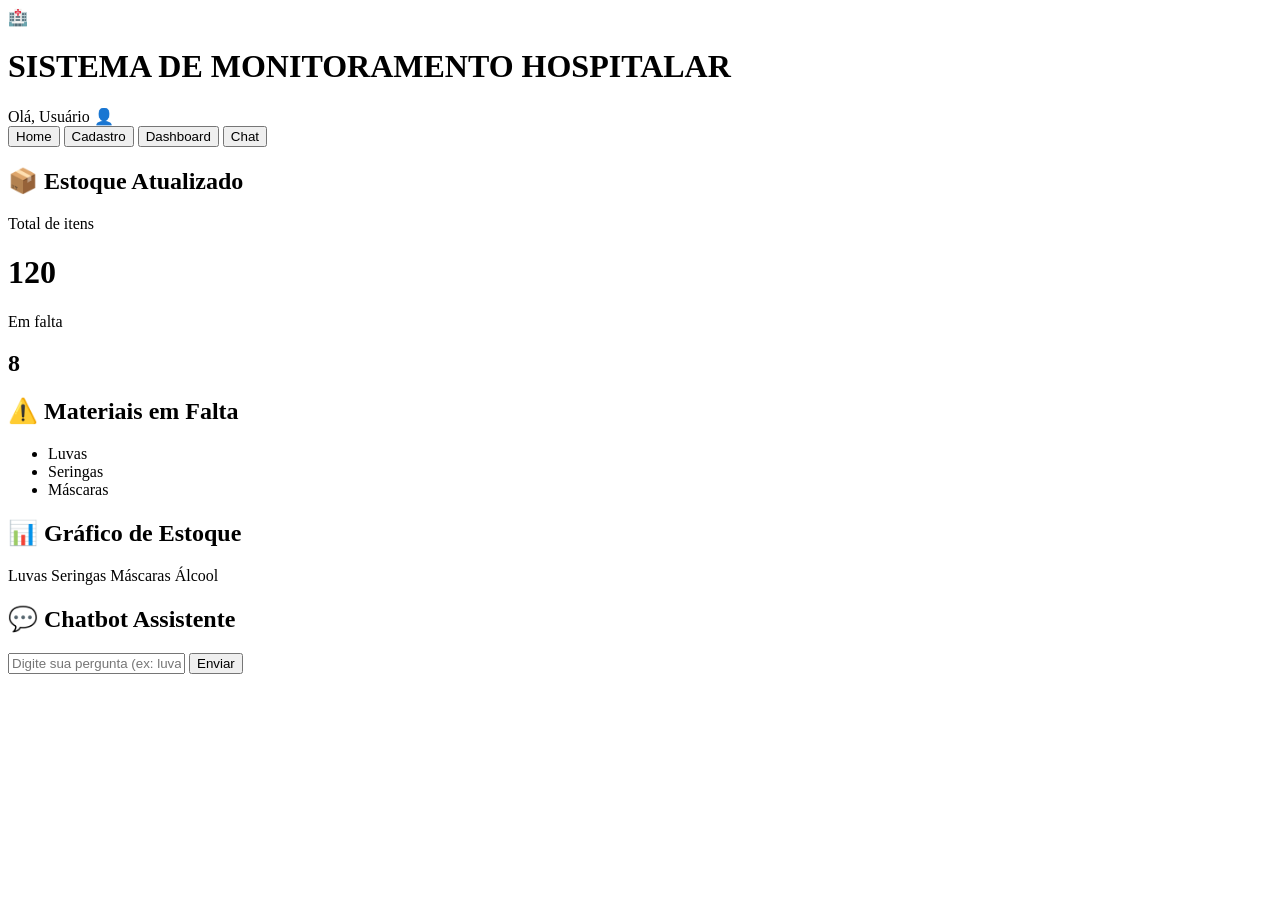
==== index.html @ 39321108 "Add files via upload" ====
<!DOCTYPE html>
<html lang="pt-br">
<head>
    <meta charset="UTF-8">
    <meta name="viewport" content="width=device-width, initial-scale=1.0">
    <title>Sistema Hospitalar</title>
    <link rel="stylesheet" href="style.css">
</head>
<body>

    <header>
        <div class="logo">🏥</div>
        <h1>SISTEMA DE MONITORAMENTO HOSPITALAR</h1>
        <div class="user">Olá, Usuário 👤</div>
    </header>

    <nav>
        <button>Home</button>
        <button>Cadastro</button>
        <button>Dashboard</button>
        <button>Chat</button>
    </nav>

    <main>

        <div class="card">
            <h2>📦 Estoque Atualizado</h2>
            <p>Total de itens</p>
            <h1 class="total-itens">120</h1>
            <p>Em falta</p>
            <h2 class="alert">8</h2>
        </div>

        <div class="card">
            <h2>⚠️ Materiais em Falta</h2>
            <ul class="faltas">
                <li>Luvas</li>
                <li>Seringas</li>
                <li>Máscaras</li>
            </ul>
        </div>

        <div class="card">
            <h2>📊 Gráfico de Estoque</h2>
            <div class="grafico">
                <div style="height:90%"></div>
                <div style="height:50%"></div>
                <div style="height:25%"></div>
                <div style="height:10%"></div>
            </div>
            <div class="labels">
                <span>Luvas</span>
                <span>Seringas</span>
                <span>Máscaras</span>
                <span>Álcool</span>
            </div>
        </div>

    </main>

    <section class="chat">
        <h2>💬 Chatbot Assistente</h2>
        <div class="chat-container">
            <input type="text" id="chat-input" placeholder="Digite sua pergunta (ex: luvas)...">
            <button id="chat-btn">Enviar</button>
        </div>
    </section>

    <script>
        document.getElementById("chat-btn").onclick = function() {
            let input = document.getElementById("chat-input").value.toLowerCase();

            if (input.includes("luvas") || input.includes("luva")) {
                alert("🤖 Chatbot: Temos 50 caixas de luvas disponíveis no estoque principal.");
            } else if (input.includes("seringas") || input.includes("seringa")) {
                alert("🤖 Chatbot: Atenção! O estoque de seringas está crítico (apenas 5 unidades).");
            } else if (input.trim() === "") {
                alert("🤖 Chatbot: Por favor, digite alguma pergunta.");
            } else {
                alert("🤖 Chatbot: Desculpe, ainda não sei responder sobre isso. Tente perguntar por 'luvas' ou 'seringas'.");
            }
            
            // Limpa o campo após o envio
            document.getElementById("chat-input").value = "";
        }
    </script>

</body>
</html>
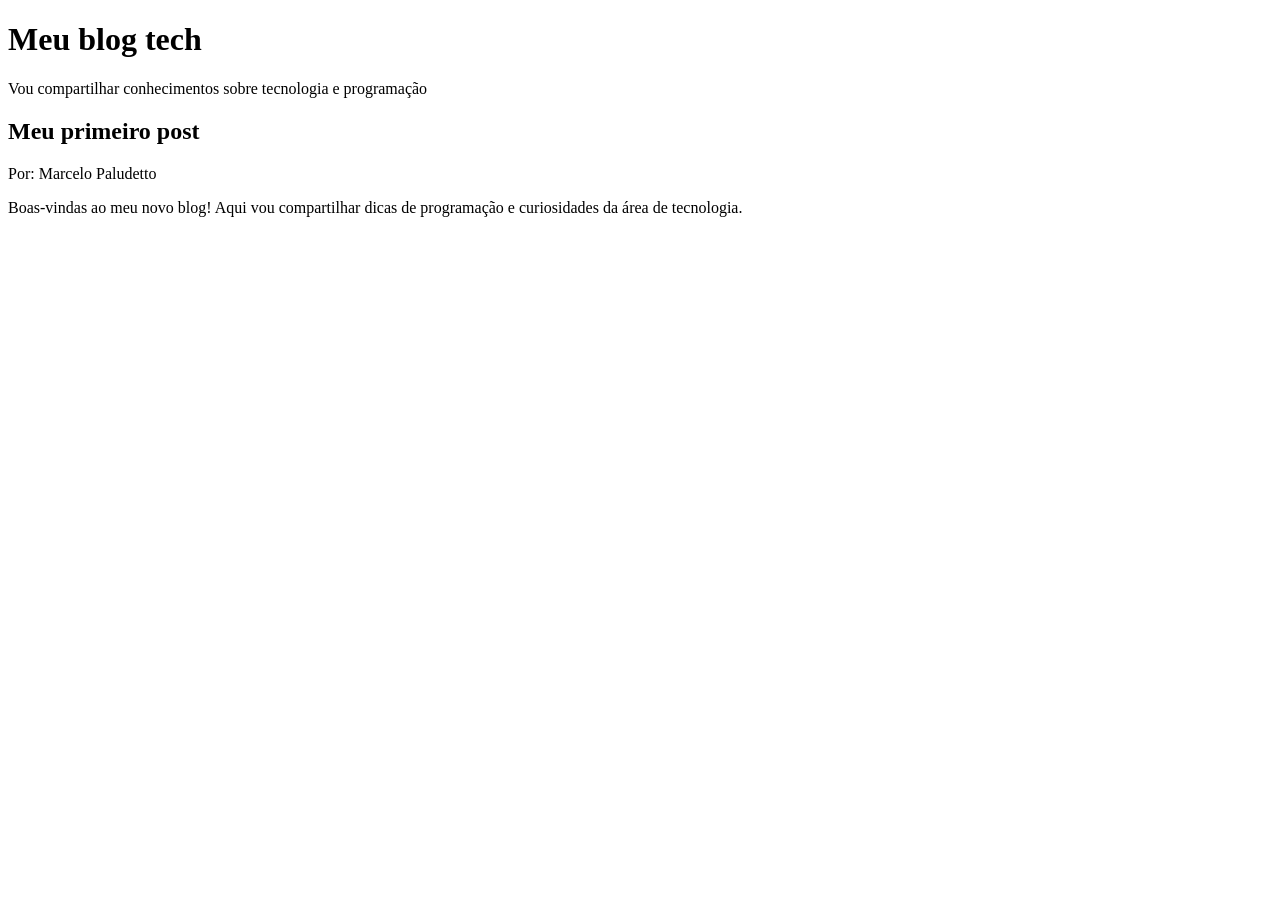
==== commit a29d4b7e: "Add files via upload" ====
--- a/index.html
+++ b/index.html
@@ -1,89 +1,20 @@
 <!DOCTYPE html>
+
 <html lang="pt-br">
 <head>
-    <meta charset="UTF-8">
-    <meta name="viewport" content="width=device-width, initial-scale=1.0">
-    <title>Sistema Hospitalar</title>
-    <link rel="stylesheet" href="style.css">
+<meta charset="UTF-8">
+<meta name="viewport" content="width=device-width, initial-scale=1.0">
+<title>Blog</title>
 </head>
 <body>
-
-    <header>
-        <div class="logo">🏥</div>
-        <h1>SISTEMA DE MONITORAMENTO HOSPITALAR</h1>
-        <div class="user">Olá, Usuário 👤</div>
-    </header>
-
-    <nav>
-        <button>Home</button>
-        <button>Cadastro</button>
-        <button>Dashboard</button>
-        <button>Chat</button>
-    </nav>
-
-    <main>
-
-        <div class="card">
-            <h2>📦 Estoque Atualizado</h2>
-            <p>Total de itens</p>
-            <h1 class="total-itens">120</h1>
-            <p>Em falta</p>
-            <h2 class="alert">8</h2>
-        </div>
-
-        <div class="card">
-            <h2>⚠️ Materiais em Falta</h2>
-            <ul class="faltas">
-                <li>Luvas</li>
-                <li>Seringas</li>
-                <li>Máscaras</li>
-            </ul>
-        </div>
-
-        <div class="card">
-            <h2>📊 Gráfico de Estoque</h2>
-            <div class="grafico">
-                <div style="height:90%"></div>
-                <div style="height:50%"></div>
-                <div style="height:25%"></div>
-                <div style="height:10%"></div>
-            </div>
-            <div class="labels">
-                <span>Luvas</span>
-                <span>Seringas</span>
-                <span>Máscaras</span>
-                <span>Álcool</span>
-            </div>
-        </div>
-
-    </main>
-
-    <section class="chat">
-        <h2>💬 Chatbot Assistente</h2>
-        <div class="chat-container">
-            <input type="text" id="chat-input" placeholder="Digite sua pergunta (ex: luvas)...">
-            <button id="chat-btn">Enviar</button>
-        </div>
-    </section>
-
-    <script>
-        document.getElementById("chat-btn").onclick = function() {
-            let input = document.getElementById("chat-input").value.toLowerCase();
-
-            if (input.includes("luvas") || input.includes("luva")) {
-                alert("🤖 Chatbot: Temos 50 caixas de luvas disponíveis no estoque principal.");
-            } else if (input.includes("seringas") || input.includes("seringa")) {
-                alert("🤖 Chatbot: Atenção! O estoque de seringas está crítico (apenas 5 unidades).");
-            } else if (input.trim() === "") {
-                alert("🤖 Chatbot: Por favor, digite alguma pergunta.");
-            } else {
-                alert("🤖 Chatbot: Desculpe, ainda não sei responder sobre isso. Tente perguntar por 'luvas' ou 'seringas'.");
-            }
-            
-            // Limpa o campo após o envio
-            document.getElementById("chat-input").value = "";
-        }
-    </script>
-
+<header>
+<h1>Meu blog tech</h1>
+<p>Vou compartilhar conhecimentos sobre tecnologia e programação</p>
+</header>
+<main>
+<h2>Meu primeiro post</h2>
+<p>Por: Marcelo Paludetto</p>
+<p>Boas-vindas ao meu novo blog! Aqui vou compartilhar dicas de programação e curiosidades da área de tecnologia.</p>
+</main>
 </body>
 </html>
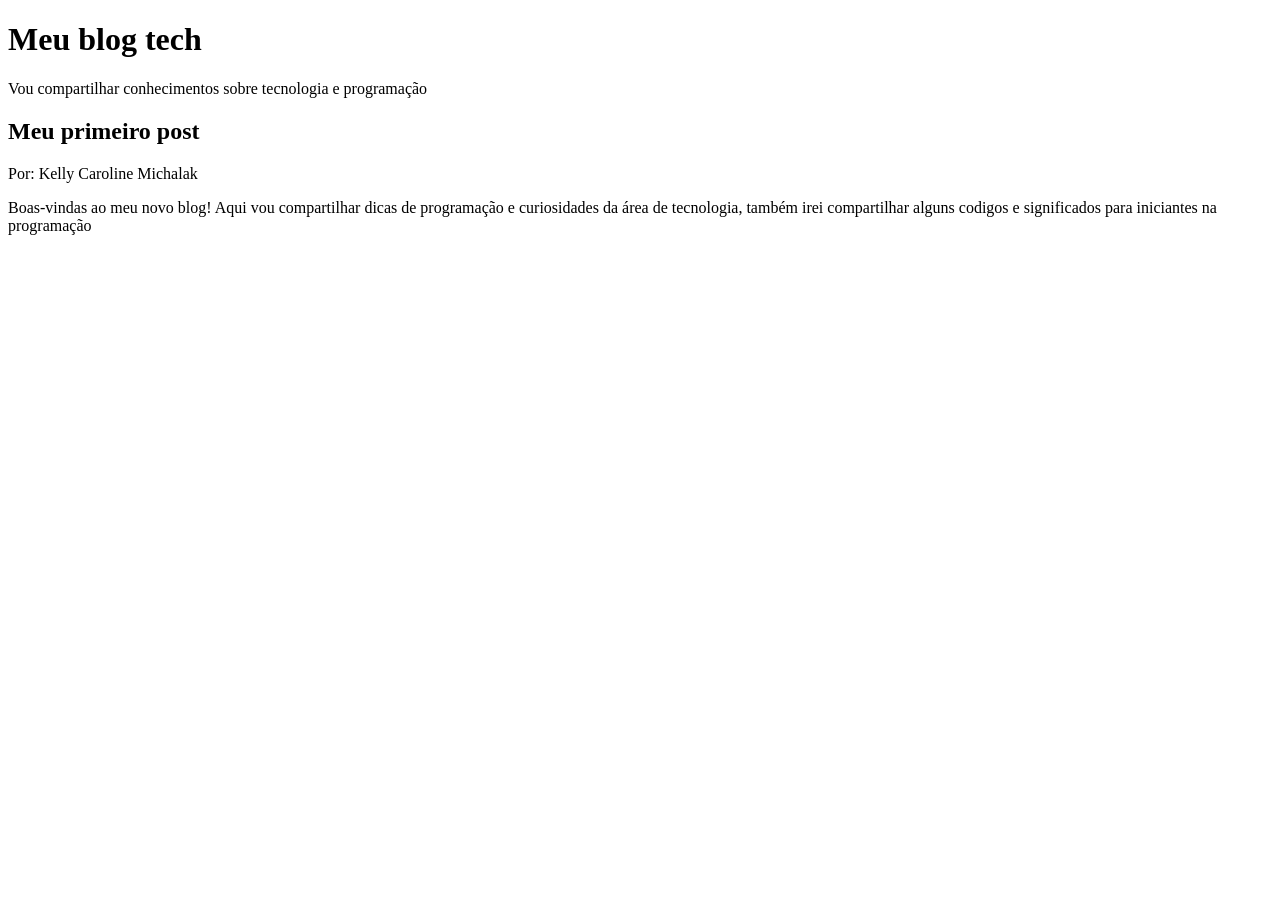
==== commit c251030c: "Editando o codigo Updated author name and expanded blog introduction." ====
--- a/index.html
+++ b/index.html
@@ -13,8 +13,8 @@
 </header>
 <main>
 <h2>Meu primeiro post</h2>
-<p>Por: Marcelo Paludetto</p>
-<p>Boas-vindas ao meu novo blog! Aqui vou compartilhar dicas de programação e curiosidades da área de tecnologia.</p>
+<p>Por: Kelly Caroline Michalak</p>
+<p>Boas-vindas ao meu novo blog! Aqui vou compartilhar dicas de programação e curiosidades da área de tecnologia, também irei compartilhar alguns codigos e significados para iniciantes na programação</p>
 </main>
 </body>
-</html>+</html>
